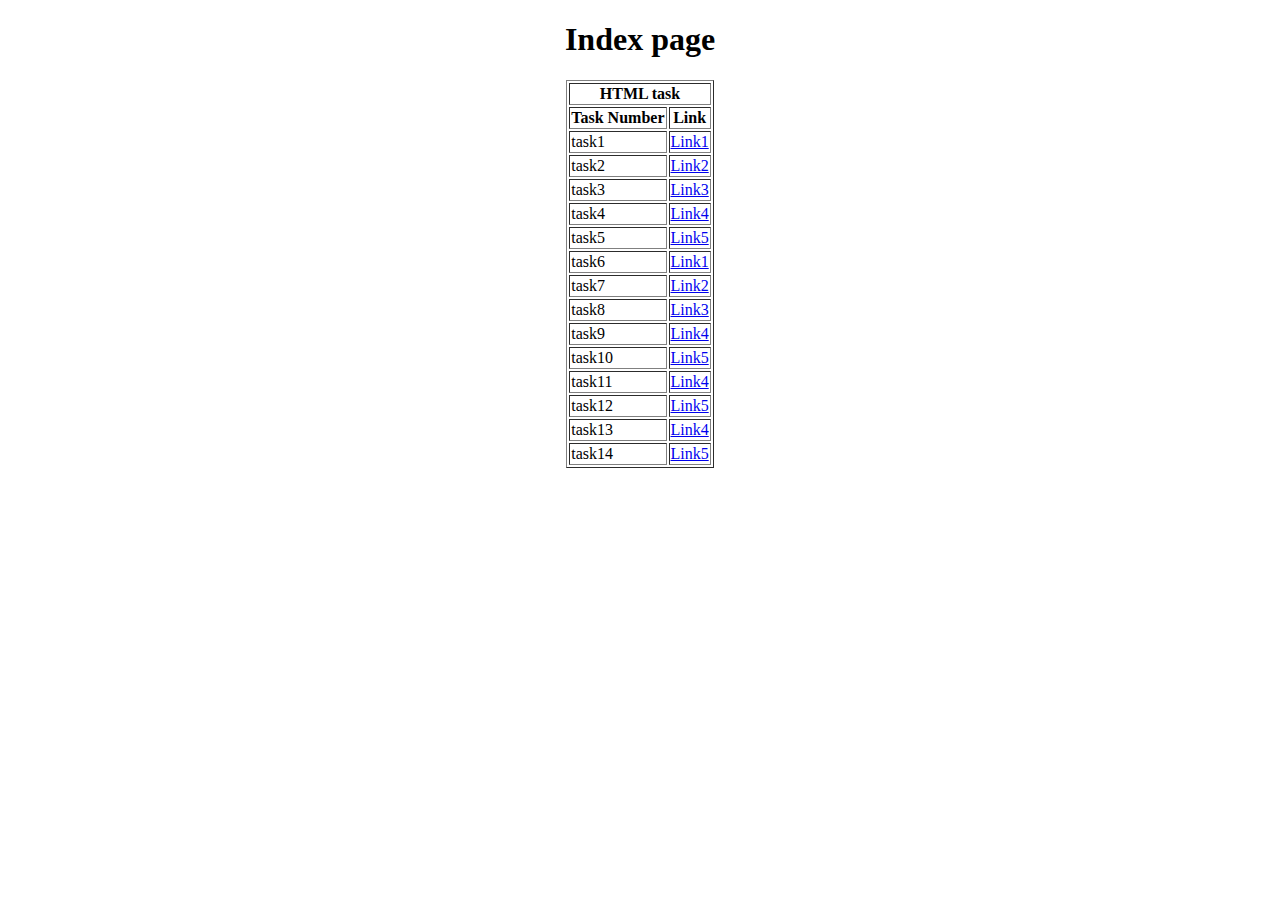
==== index.html @ c5f282f3 "Add files via upload" ====
<!DOCTYPE html>
<html lang="en">
<head>
    <meta charset="UTF-8">
    <meta name="viewport" content="width=device-width, initial-scale=1.0">
    <title>Document</title>
</head>
<body>
    <center>
        <h1>Index page</h1>
        <table border="1">
            <tr>
                <th colspan="2">HTML task</th>
            </tr>
            <tr>
                <th>Task Number</th>
                <th>Link</th>
            </tr>
            
            <tr>
                <td>task1</td>
                <td><a href="./JS_Task1.html">Link1</a></td>
            </tr>
            <tr>
                <td>task2</td>
                <td><a href="./JS_Task2.html">Link2</a></td>
            </tr>
            <tr>
                <td>task3</td>
                <td><a href="./JS_Task3.html">Link3</a></td>
            </tr>
            <tr>
                <td>task4</td>
                <td><a href="./JS_Task4.html">Link4</a></td>
            </tr>
            <tr>
                <td>task5</td>
                <td><a href="./JS_Task5.html">Link5</a></td>
            </tr>
            <td>task6</td>
                <td><a href="./JS_Task6.html">Link1</a></td>
            </tr>
            <tr>
                <td>task7</td>
                <td><a href="./JS_Task7.html">Link2</a></td>
            </tr>
            <tr>
                <td>task8</td>
                <td><a href="./JS_Task8.html">Link3</a></td>
            </tr>
            <tr>
                <td>task9</td>
                <td><a href="./BS_Task1.html">Link4</a></td>
            </tr>
            <tr>
                <td>task10</td>
                <td><a href="./BS_Task2.html">Link5</a></td>
            </tr>
            <tr>
                <td>task11</td>
                <td><a href="./BS_Task3.html">Link4</a></td>
            </tr>
            <tr>
                <td>task12</td>
                <td><a href="./BS_Task4.html">Link5</a></td>
            </tr>
            <tr>
                <td>task13</td>
                <td><a href="./BS_Task5.html">Link4</a></td>
            </tr>
            <tr>
                <td>task14</td>
                <td><a href="./BS_Task6.html">Link5</a></td>
            </tr>

        </table>
    </center>
</body>
</html>
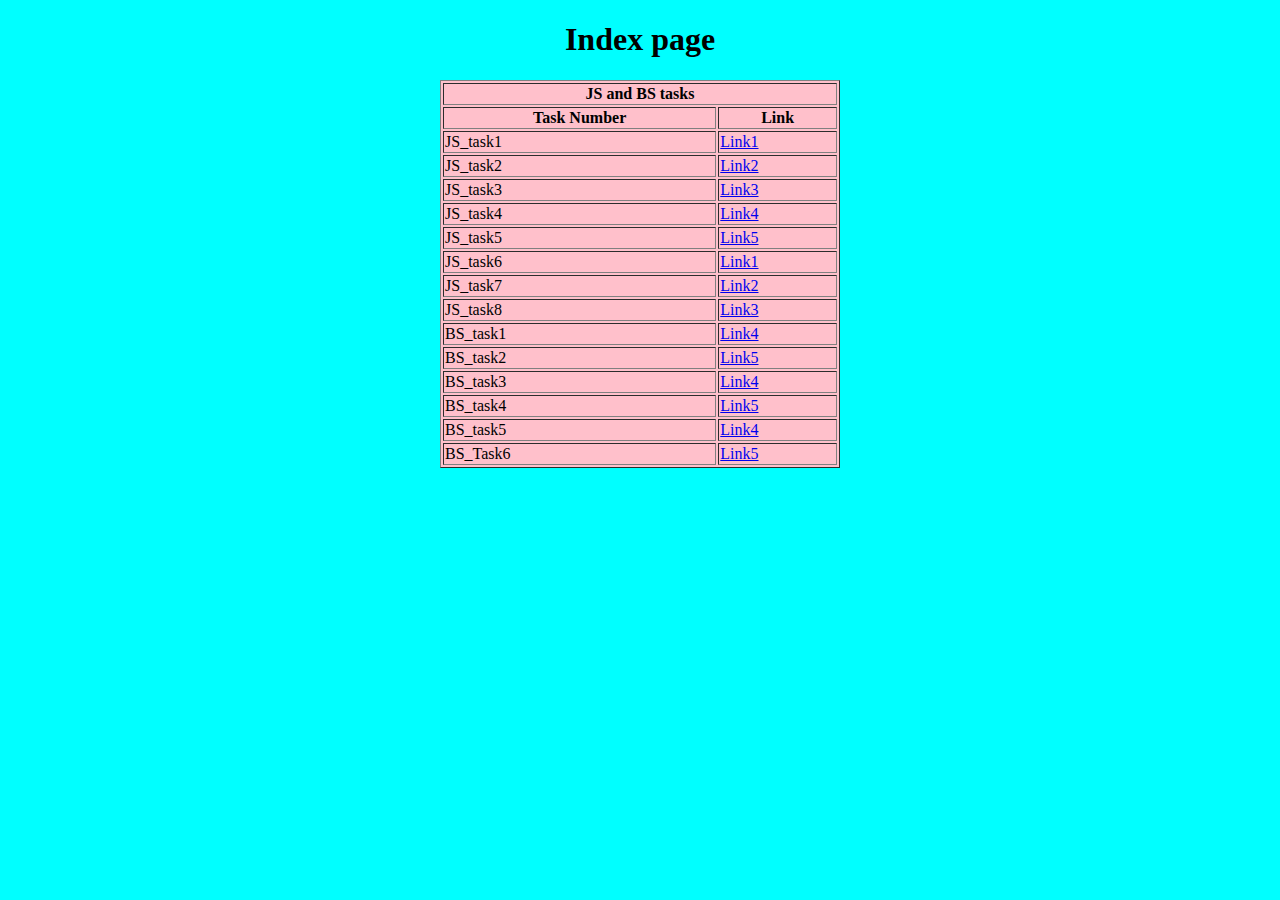
==== commit 47440169: "Add files via upload" ====
--- a/index.html
+++ b/index.html
@@ -4,13 +4,22 @@
     <meta charset="UTF-8">
     <meta name="viewport" content="width=device-width, initial-scale=1.0">
     <title>Document</title>
+    <style>
+        body{
+            background-color: aqua;
+        }
+        table{
+            background-color: pink;
+            width:400px;
+        }
+    </style>
 </head>
 <body>
     <center>
         <h1>Index page</h1>
         <table border="1">
             <tr>
-                <th colspan="2">HTML task</th>
+                <th colspan="2">JS and BS tasks</th>
             </tr>
             <tr>
                 <th>Task Number</th>
@@ -18,58 +27,58 @@
             </tr>
             
             <tr>
-                <td>task1</td>
+                <td>JS_task1</td>
                 <td><a href="./JS_Task1.html">Link1</a></td>
             </tr>
             <tr>
-                <td>task2</td>
+                <td>JS_task2</td>
                 <td><a href="./JS_Task2.html">Link2</a></td>
             </tr>
             <tr>
-                <td>task3</td>
+                <td>JS_task3</td>
                 <td><a href="./JS_Task3.html">Link3</a></td>
             </tr>
             <tr>
-                <td>task4</td>
+                <td>JS_task4</td>
                 <td><a href="./JS_Task4.html">Link4</a></td>
             </tr>
             <tr>
-                <td>task5</td>
+                <td>JS_task5</td>
                 <td><a href="./JS_Task5.html">Link5</a></td>
             </tr>
-            <td>task6</td>
+            <td>JS_task6</td>
                 <td><a href="./JS_Task6.html">Link1</a></td>
             </tr>
             <tr>
-                <td>task7</td>
+                <td>JS_task7</td>
                 <td><a href="./JS_Task7.html">Link2</a></td>
             </tr>
             <tr>
-                <td>task8</td>
+                <td>JS_task8</td>
                 <td><a href="./JS_Task8.html">Link3</a></td>
             </tr>
             <tr>
-                <td>task9</td>
+                <td>BS_task1</td>
                 <td><a href="./BS_Task1.html">Link4</a></td>
             </tr>
             <tr>
-                <td>task10</td>
+                <td>BS_task2</td>
                 <td><a href="./BS_Task2.html">Link5</a></td>
             </tr>
             <tr>
-                <td>task11</td>
+                <td>BS_task3</td>
                 <td><a href="./BS_Task3.html">Link4</a></td>
             </tr>
             <tr>
-                <td>task12</td>
+                <td>BS_task4</td>
                 <td><a href="./BS_Task4.html">Link5</a></td>
             </tr>
             <tr>
-                <td>task13</td>
+                <td>BS_task5</td>
                 <td><a href="./BS_Task5.html">Link4</a></td>
             </tr>
             <tr>
-                <td>task14</td>
+                <td>BS_Task6</td>
                 <td><a href="./BS_Task6.html">Link5</a></td>
             </tr>
 
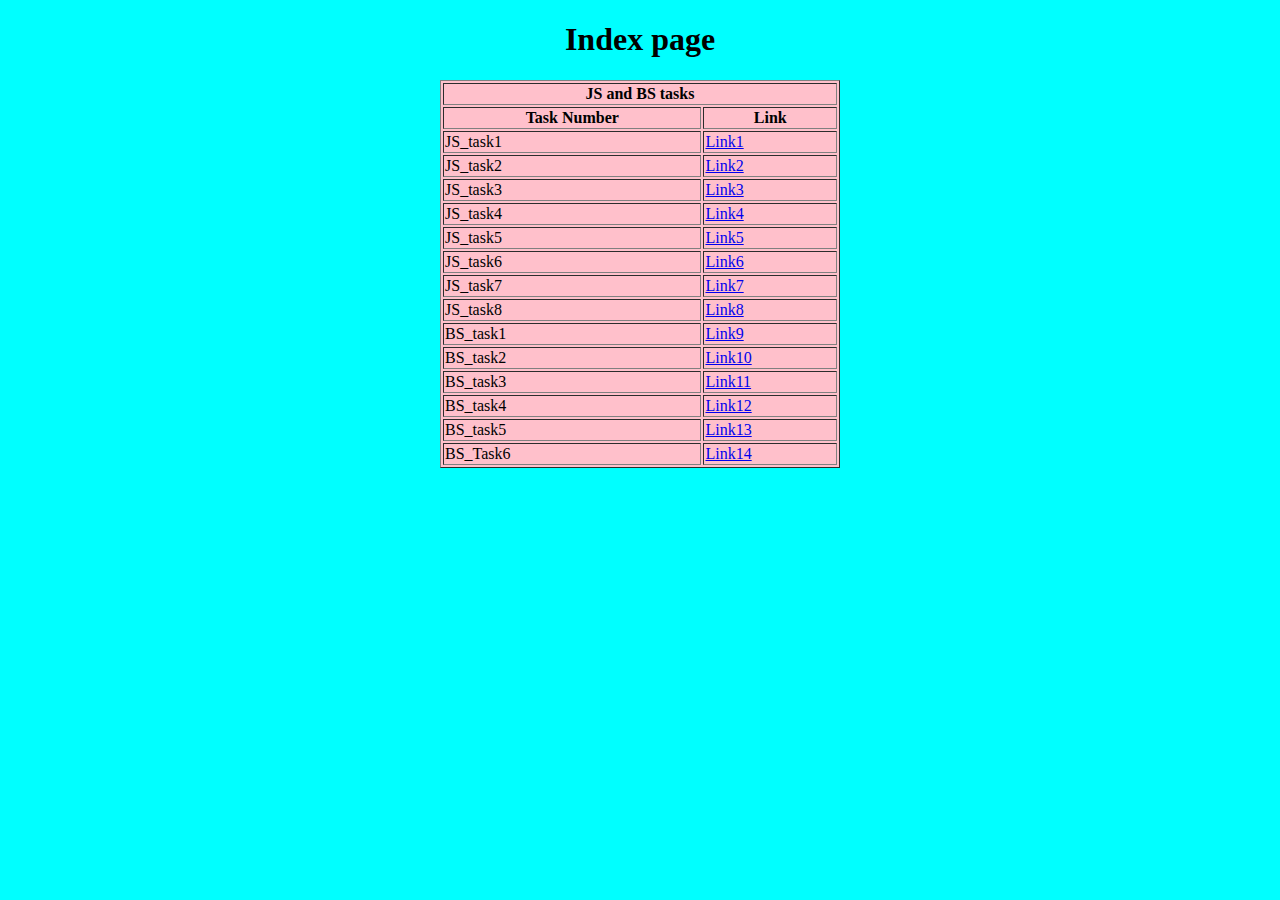
==== commit d3c60841: "Add files via upload" ====
--- a/index.html
+++ b/index.html
@@ -47,39 +47,39 @@
                 <td><a href="./JS_Task5.html">Link5</a></td>
             </tr>
             <td>JS_task6</td>
-                <td><a href="./JS_Task6.html">Link1</a></td>
+                <td><a href="./JS_Task6.html">Link6</a></td>
             </tr>
             <tr>
                 <td>JS_task7</td>
-                <td><a href="./JS_Task7.html">Link2</a></td>
+                <td><a href="./JS_Task7.html">Link7</a></td>
             </tr>
             <tr>
                 <td>JS_task8</td>
-                <td><a href="./JS_Task8.html">Link3</a></td>
+                <td><a href="./JS_Task8.html">Link8</a></td>
             </tr>
             <tr>
                 <td>BS_task1</td>
-                <td><a href="./BS_Task1.html">Link4</a></td>
+                <td><a href="./BS_Task1.html">Link9</a></td>
             </tr>
             <tr>
                 <td>BS_task2</td>
-                <td><a href="./BS_Task2.html">Link5</a></td>
+                <td><a href="./BS_Task2.html">Link10</a></td>
             </tr>
             <tr>
                 <td>BS_task3</td>
-                <td><a href="./BS_Task3.html">Link4</a></td>
+                <td><a href="./BS_Task3.html">Link11</a></td>
             </tr>
             <tr>
                 <td>BS_task4</td>
-                <td><a href="./BS_Task4.html">Link5</a></td>
+                <td><a href="./BS_Task4.html">Link12</a></td>
             </tr>
             <tr>
                 <td>BS_task5</td>
-                <td><a href="./BS_Task5.html">Link4</a></td>
+                <td><a href="./BS_Task5.html">Link13</a></td>
             </tr>
             <tr>
                 <td>BS_Task6</td>
-                <td><a href="./BS_Task6.html">Link5</a></td>
+                <td><a href="./BS_Task6.html">Link14</a></td>
             </tr>
 
         </table>
